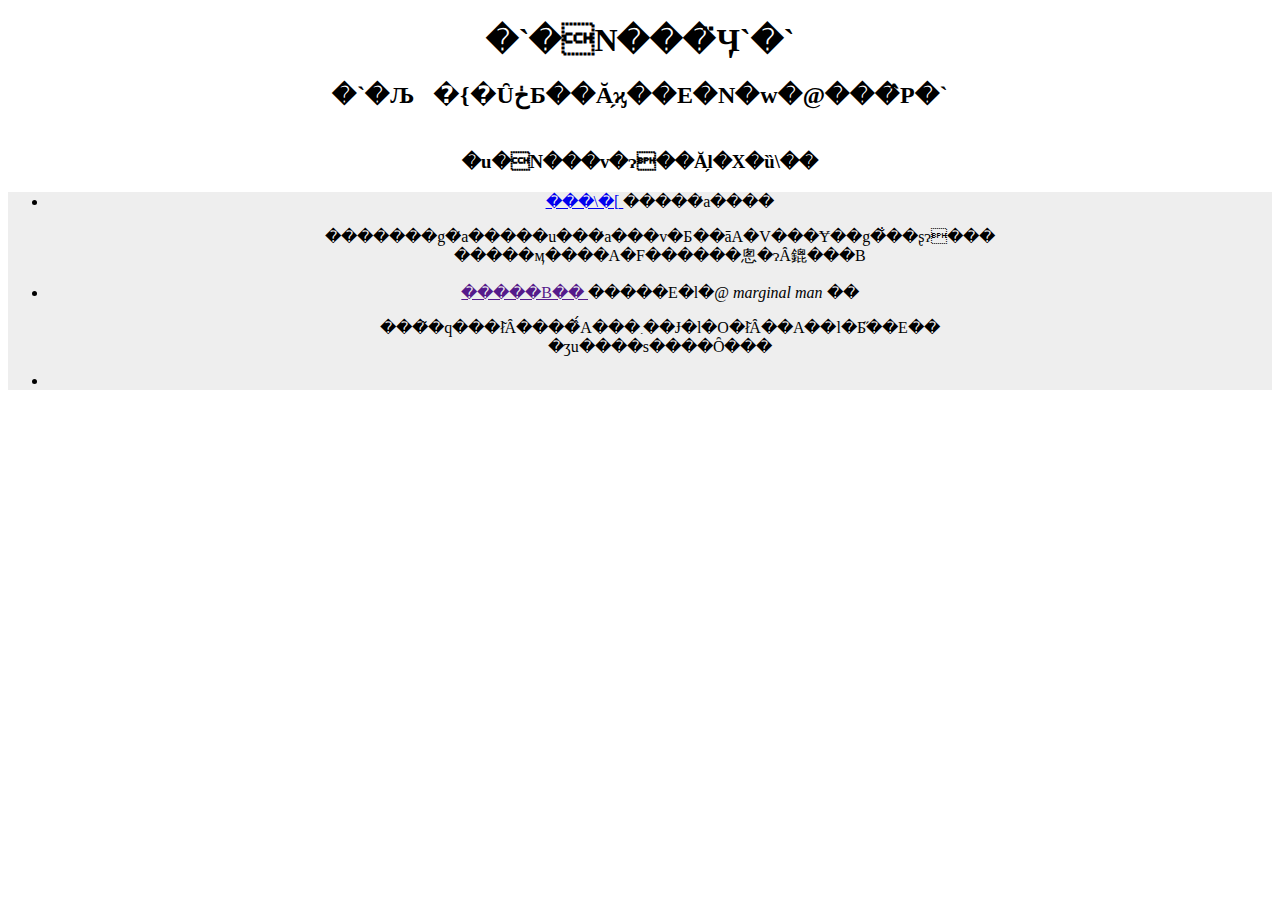
==== index.html @ 2a6c0363 "Add files via upload" ====
<!DOCTYPE html>
	<html>
	<head>
		<title>�N���̈Ӌ`</title>
		<style>
			body{
			text-align:center;
			}
			div{
			background:#eeeeee;
			text align: left
			padding:10px;
			}
		</style>
	</head>
	
	<body>
		<h1>�`�N���̈Ӌ`�`</h1>
		<h2>�`�Љ�{�ȖڂƂ��Ă̗ϗ��E�N�w�@���̂P�`</h2>
		<p>
			<h3><br>�u�N���v�ɂ��Ă̗l�X�ȕ\��<br></h3>
			<style>{color:blue;}</style>
		</p>
		<p>
		<div>
		<ul>
			<li> <a href="file:///C:/Users/naito%20sho/Desktop/HTML/���\�[.html"> ���\�[ </a> �����̒a���� </li>
			<p>�������g�̒a�����u���̒a���v�Ƃ��āA�V���Ɏ��g�̐��ʂɂ��� <br>
			�����ӎ����A�F������悤�ɂȂ鎞���B<br></p>
			<li> <a href=""> �����B�� </a> �����E�l�@ <i> marginal man </i> �� </li>
			<p>���͂�q���ł͂Ȃ����̂́A���܂��Ɉ�l�O�ł͂Ȃ��A��l�Ƃ̋��E�� <br>
			�ʒu����s����Ȏ���<br></p>
			<li></li>
		</ul>
		</div>
		
		</p>
	</body>
	</html>
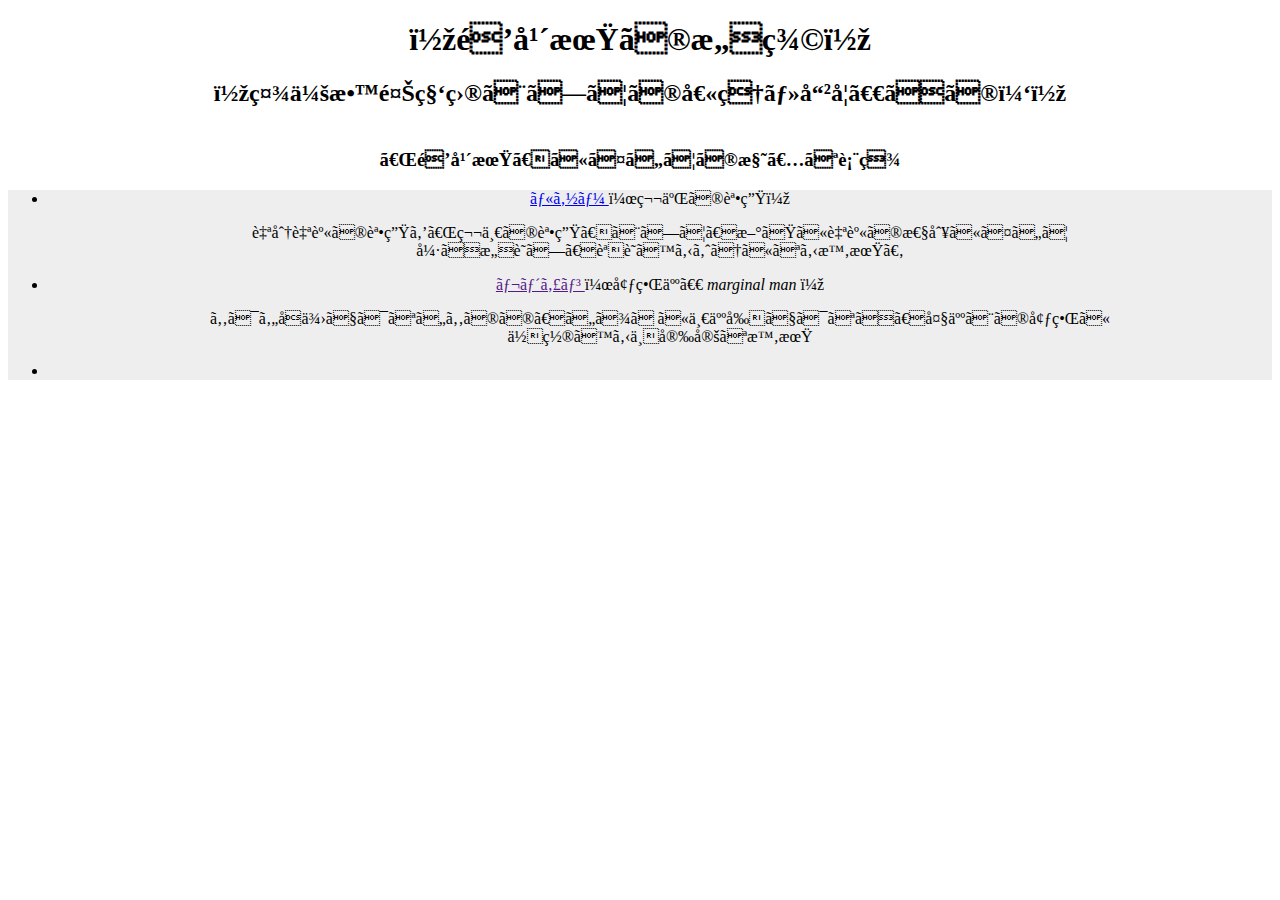
==== commit 8b51f8f7: "Update index.html" ====
--- a/index.html
+++ b/index.html
@@ -1,7 +1,7 @@
 <!DOCTYPE html>
 	<html>
 	<head>
-		<title>�N���̈Ӌ`</title>
+		<title>青年期の意義</title>
 		<style>
 			body{
 			text-align:center;
@@ -12,28 +12,29 @@
 			padding:10px;
 			}
 		</style>
+		<meta charset"UTF-8"/>
 	</head>
 	
 	<body>
-		<h1>�`�N���̈Ӌ`�`</h1>
-		<h2>�`�Љ�{�ȖڂƂ��Ă̗ϗ��E�N�w�@���̂P�`</h2>
+		<h1>～青年期の意義～</h1>
+		<h2>～社会教養科目としての倫理・哲学　その１～</h2>
 		<p>
-			<h3><br>�u�N���v�ɂ��Ă̗l�X�ȕ\��<br></h3>
+			<h3><br>「青年期」についての様々な表現<br></h3>
 			<style>{color:blue;}</style>
 		</p>
 		<p>
 		<div>
 		<ul>
-			<li> <a href="file:///C:/Users/naito%20sho/Desktop/HTML/���\�[.html"> ���\�[ </a> �����̒a���� </li>
-			<p>�������g�̒a�����u���̒a���v�Ƃ��āA�V���Ɏ��g�̐��ʂɂ��� <br>
-			�����ӎ����A�F������悤�ɂȂ鎞���B<br></p>
-			<li> <a href=""> �����B�� </a> �����E�l�@ <i> marginal man </i> �� </li>
-			<p>���͂�q���ł͂Ȃ����̂́A���܂��Ɉ�l�O�ł͂Ȃ��A��l�Ƃ̋��E�� <br>
-			�ʒu����s����Ȏ���<br></p>
+			<li> <a href="file:///C:/Users/naito%20sho/Desktop/HTML/ルソー.html"> ルソー </a> ＜第二の誕生＞ </li>
+			<p>自分自身の誕生を「第一の誕生」として、新たに自身の性別について <br>
+			強く意識し、認識するようになる時期。<br></p>
+			<li> <a href=""> レヴィン </a> ＜境界人　 <i> marginal man </i> ＞ </li>
+			<p>もはや子供ではないものの、いまだに一人前ではなく、大人との境界に <br>
+			位置する不安定な時期<br></p>
 			<li></li>
 		</ul>
 		</div>
 		
 		</p>
 	</body>
-	</html>+	</html>
